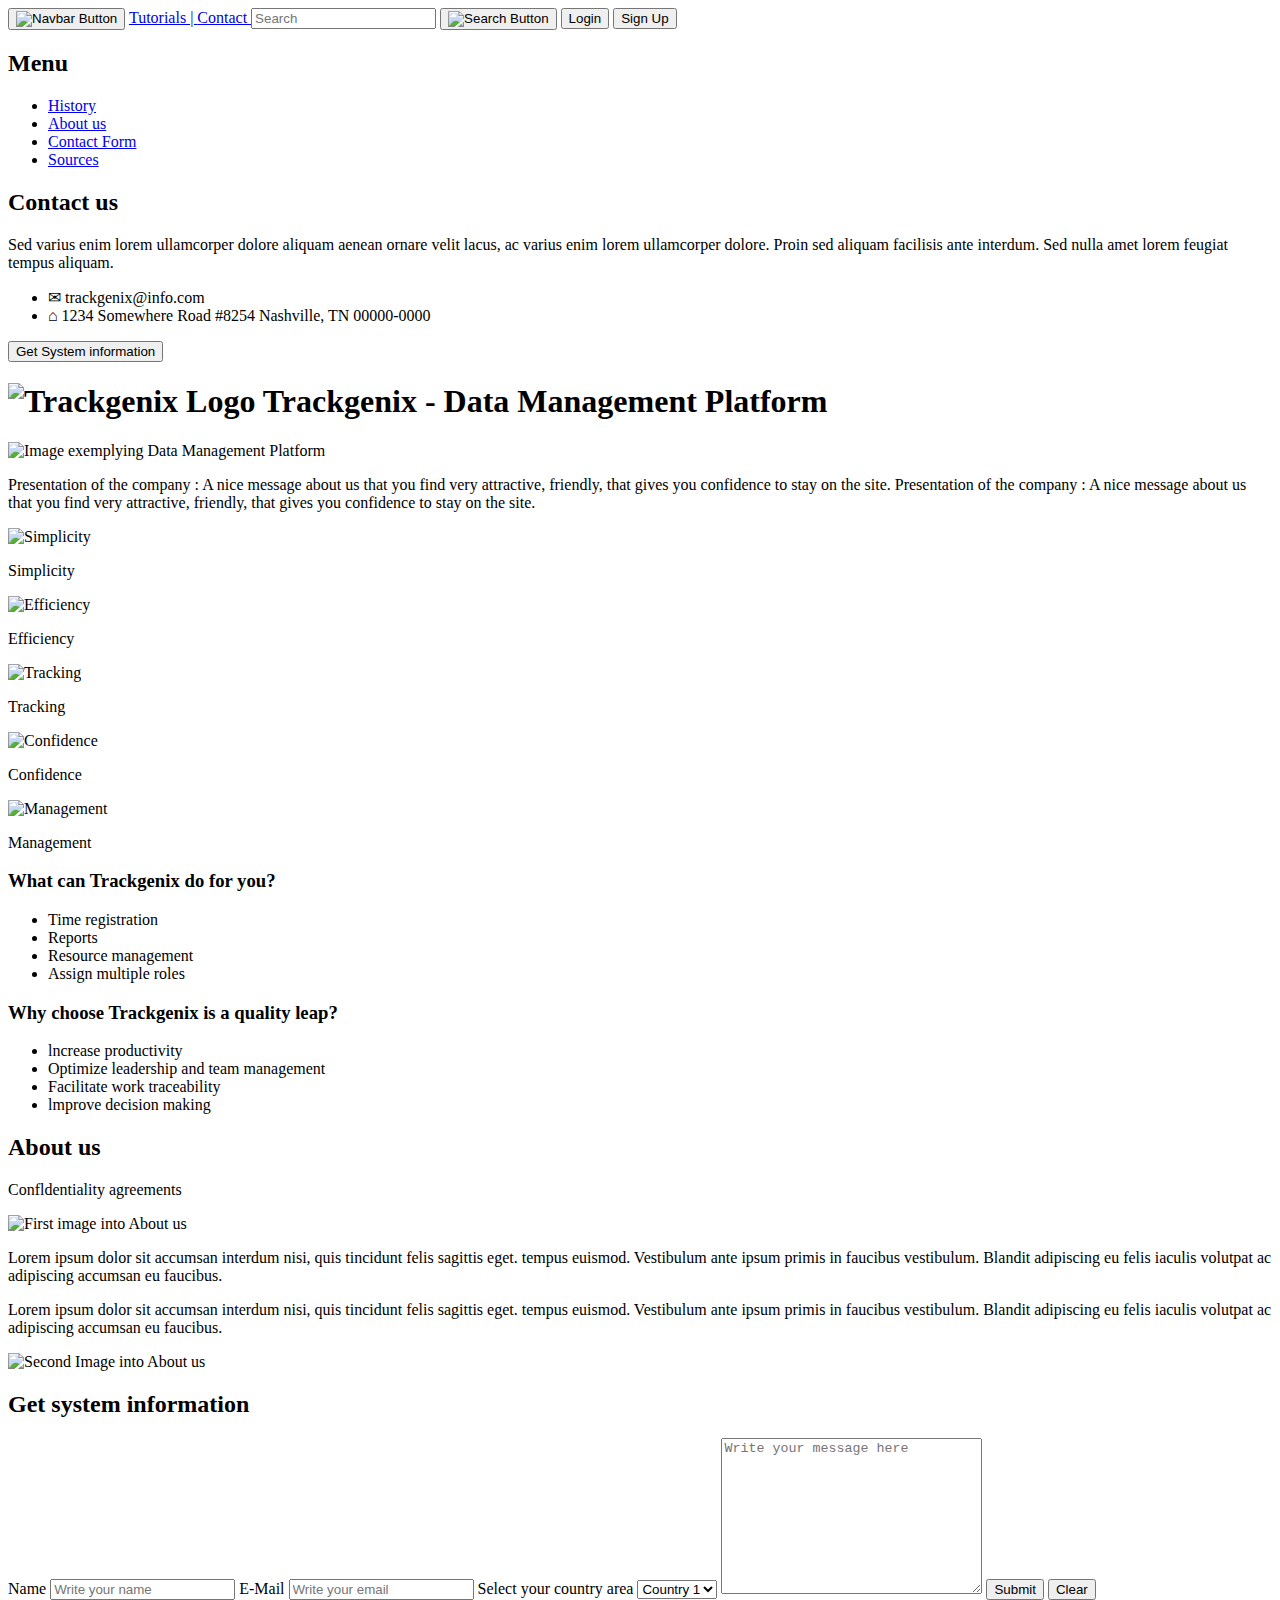
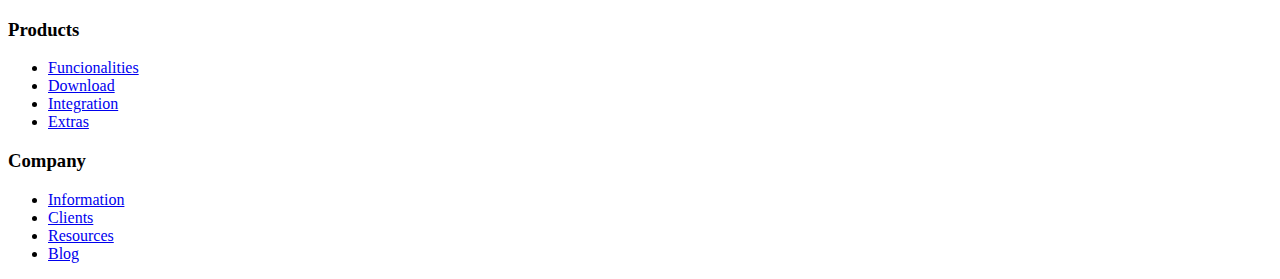
==== Semana-01/index.html @ 94e6c960 "Added the bottom menu with the adress" ====
<!DOCTYPE html>
<html lang="en">

<head>
    <meta charset="UTF-8">
    <meta http-equiv="X-UA-Compatible" content="IE=edge">
    <meta name="viewport" content="width=device-width, initial-scale=1.0">
    <title>Trackgenix - Data Management</title>
</head>

<body>
    <header>
        <button>
            <img src="https://img.myloview.es/cuadros/hamburger-menu-icon-menu-icon-in-trendy-flat-style-isolated-on-white-background-for-your-web-site-design-app-logo-ui-vector-illustration-eps10-400-198409260.jpg"
                alt="Navbar Button" height="30px">
        </button>
        <a href="#Tutorials">Tutorials |
        </a>
        <a href="#Contact">Contact
        </a>
        <input type="text" placeholder="Search">
        <button>
            <img src="https://icon-library.com/images/search-magnifying-glass-icon/search-magnifying-glass-icon-3.jpg"
                alt="Search Button" height="30px">
        </button>
        <button>
            Login
        </button>
        <button>
            Sign Up
        </button>
    </header>

    <div>
        <!-- Here'll be the left navbar-->
        <h2>
            Menu
        </h2>

        <nav>
            <ul>
                <li>
                    <a href="#History">History</a>
                </li>
                <li>
                    <a href="#About-us">About us</a>
                </li>
                <li>
                    <a href="#Contact-form">Contact Form</a>
                </li>
                <li>
                    <a href="#Sources">Sources</a>
                </li>
            </ul>
        </nav>
        <div>
            <h2>Contact us</h2>
            <p>
                Sed varius enim lorem ullamcorper dolore aliquam aenean ornare velit lacus, ac varius enim lorem
                ullamcorper dolore. Proin sed aliquam facilisis ante interdum. Sed nulla amet lorem feugiat tempus
                aliquam.
            </p>
        </div>

        <div>
            <ul>
                <li>
                    ✉ trackgenix@info.com
                </li>
                <li>
                    ⌂ 1234 Somewhere Road #8254 Nashville, TN 00000-0000
                </li>
            </ul>

            <button>
                Get System information
            </button>
        </div>
    </div>

    <div>
        <!-- Here'll be the main containt-->
        <main>


            <div>

                <h1>
                    <img src="https://cdn.worldvectorlogo.com/logos/tether.svg" alt="Trackgenix Logo" height="40px">
                    Trackgenix - Data Management Platform
                </h1>
            </div>
            <div>
                <div>
                    <img src="https://pazarlamaturkiye.com/wp-content/uploads/2018/05/Data-Management-Platform.png"
                        alt="Image exemplying Data Management Platform" width="450px">
                </div>
                <div>
                    <p>
                        Presentation of the company : A nice message about us that you
                        find very attractive, friendly, that gives you confidence to stay on the site.
                        Presentation of the company : A nice message about us that you
                        find very attractive, friendly, that gives you confidence to stay on the site.

                    </p>
                </div>

            </div>
            <div>
                <div>
                    <img src="https://encrypted-tbn0.gstatic.com/images?q=tbn:ANd9GcRNjlcnhnQTV7An7oXIe1HgO9FP3tfNX5EGj26M8OlEeyMVDk7GV3P38-vk_10spTiU4P0&usqp=CAU"
                        alt="Simplicity" width="100px">
                    <p>
                        Simplicity
                    </p>
                </div>
                <div>
                    <img src="https://encrypted-tbn0.gstatic.com/images?q=tbn:ANd9GcSAX2oFaMgZKemCsI4JQpP0Ci6xnxByif6hU6y6-peVJWTiiFJ_62dN5f6Og_A-XDs0eFA&usqp=CAU"
                        alt="Efficiency" width="100px">
                    <p>
                        Efficiency
                    </p>
                </div>
                <div>
                    <img src="https://encrypted-tbn0.gstatic.com/images?q=tbn:ANd9GcQBABTulSaXadjzHNPzKu6OuQp5g4y77EBCzYpdjZ-4TdGt06MWhV-HeqVAdFVnvf1gBVw&usqp=CAU"
                        alt="Tracking" width="100px">
                    <p>
                        Tracking
                    </p>
                </div>
                <div>
                    <img src="https://encrypted-tbn0.gstatic.com/images?q=tbn:ANd9GcTR4eO2rmCp1zheX2tdHtABQGSe2A0lK6OpbT_vIJUIr_GCQR_GhEQOy56whal0501XbXc&usqp=CAU"
                        alt="Confidence" width="100px">
                    <p>
                        Confidence
                    </p>
                </div>
                <div>
                    <img src="https://encrypted-tbn0.gstatic.com/images?q=tbn:ANd9GcQbEOR29j9IHs92B5cQX1gqvI-0jGED6jDcdDVewpE3LbPR_YmRjpJWbRWKyFTEcCRvYMY&usqp=CAU"
                        alt="Management" width="100px">
                    <p>
                        Management
                    </p>
                </div>
            </div>
            <div>
                <p>
                    <h3>
                        What can Trackgenix do for you?
                    </h3>
                    <ul>
                        <li>
                            Time registration
                        </li>
                        <li>
                            Reports
                        </li>
                        <li>
                            Resource management
                        </li>
                        <li>
                            Assign multiple roles
                        </li>
                    </ul>
                </p>
                <p>
                    <h3>
                        Why choose Trackgenix is a quality leap?
                    </h3>
                    <ul>
                        <li>
                            lncrease productivity
                        </li>
                        <li>
                            Optimize leadership and team management
                        </li>
                        <li>
                            Facilitate work traceability
                        </li>
                        <li>
                            lmprove decision making
                        </li>
                    </ul>
                </p>
            </div>
            <div>
                <h2>
                    About us
                </h2>
                <p>
                    Confldentiality agreements
                </p>
                <img src="https://7wdata.be/wp-content/uploads/2016/12/data-management-2016s-hot-trends-and-what-to-watch-in-2017.png"
                    alt="First image into About us" width="250px">
                <p>Lorem ipsum dolor sit accumsan interdum nisi, quis tincidunt felis sagittis eget.
                    tempus euismod. Vestibulum ante ipsum primis in faucibus vestibulum. Blandit
                    adipiscing eu felis iaculis volutpat ac adipiscing accumsan eu faucibus.
                </p>
                <p>
                    Lorem ipsum dolor sit accumsan interdum nisi, quis tincidunt felis sagittis eget.
                    tempus euismod. Vestibulum ante ipsum primis in faucibus vestibulum. Blandit
                    adipiscing eu felis iaculis volutpat ac adipiscing accumsan eu faucibus.
                </p>
                <img src="https://encrypted-tbn0.gstatic.com/images?q=tbn:ANd9GcQDoixtLy-ItMGqrytvDksn0i9OTgIYOsL_X_RhDA87NlCUQ5ke4QQAQ3ZYBoOzcvPKqpc&usqp=CAU"
                    alt="Second Image into About us" width="250px">
            </div>
        </main>
        <div>
            <h2>
                Get system information
            </h2>
            <form action="">
                <label for="fname">
                    Name
                </label>
                <input type="text" name="fname" placeholder="Write your name">

                <label for="femail">
                    E-Mail
                </label>
                <input type="text" name="femail" placeholder="Write your email">

                <label for="fcountry">Select your country area</label>
                <select id="fcountry" name="fcountry">
                    <option value="c1">
                        Country 1
                    </option>
                    <option value="c2">
                        Country 2
                    </option>
                    <option value="c3">
                        Country 3
                    </option>
                    <option value="c4">
                        Country 4
                    </option>
                </select>

                <textarea placeholder="Write your message here" name="message" id="message" cols="30"
                    rows="10"></textarea>
                <button type="submit">
                    Submit
                </button>
                <button type="reset">
                    Clear
                </button>
            </form>
        </div>
        <div>
            <nav>
                <div>
                    <h3>
                        Products
                    </h3>
                    <ul>
                        <li>
                            <a href="#Funcionalities">
                                Funcionalities
                            </a>
                        </li>
                        <li>
                            <a href="#Download">
                                Download
                            </a>
                        </li>
                        <li>
                            <a href="#Integration">
                                Integration
                            </a>
                        </li>
                        <li>
                            <a href="#Extras">
                                Extras
                            </a>
                        </li>
                    </ul>
                </div>
                <div>
                    <h3>
                        Company
                    </h3>
                    <ul>
                        <li>
                            <a href="#Information">
                                Information
                            </a>
                        </li>
                        <li>
                            <a href="#Clients">
                                Clients
                            </a>
                        </li>
                        <li>
                            <a href="#Resources">
                                Resources
                            </a>
                        </li>
                        <li>
                            <a href="#Blog">
                                Blog
                            </a>
                        </li>
                    </ul>
                </div>
            </nav>
        </div>
    </div>

</body>

</html>
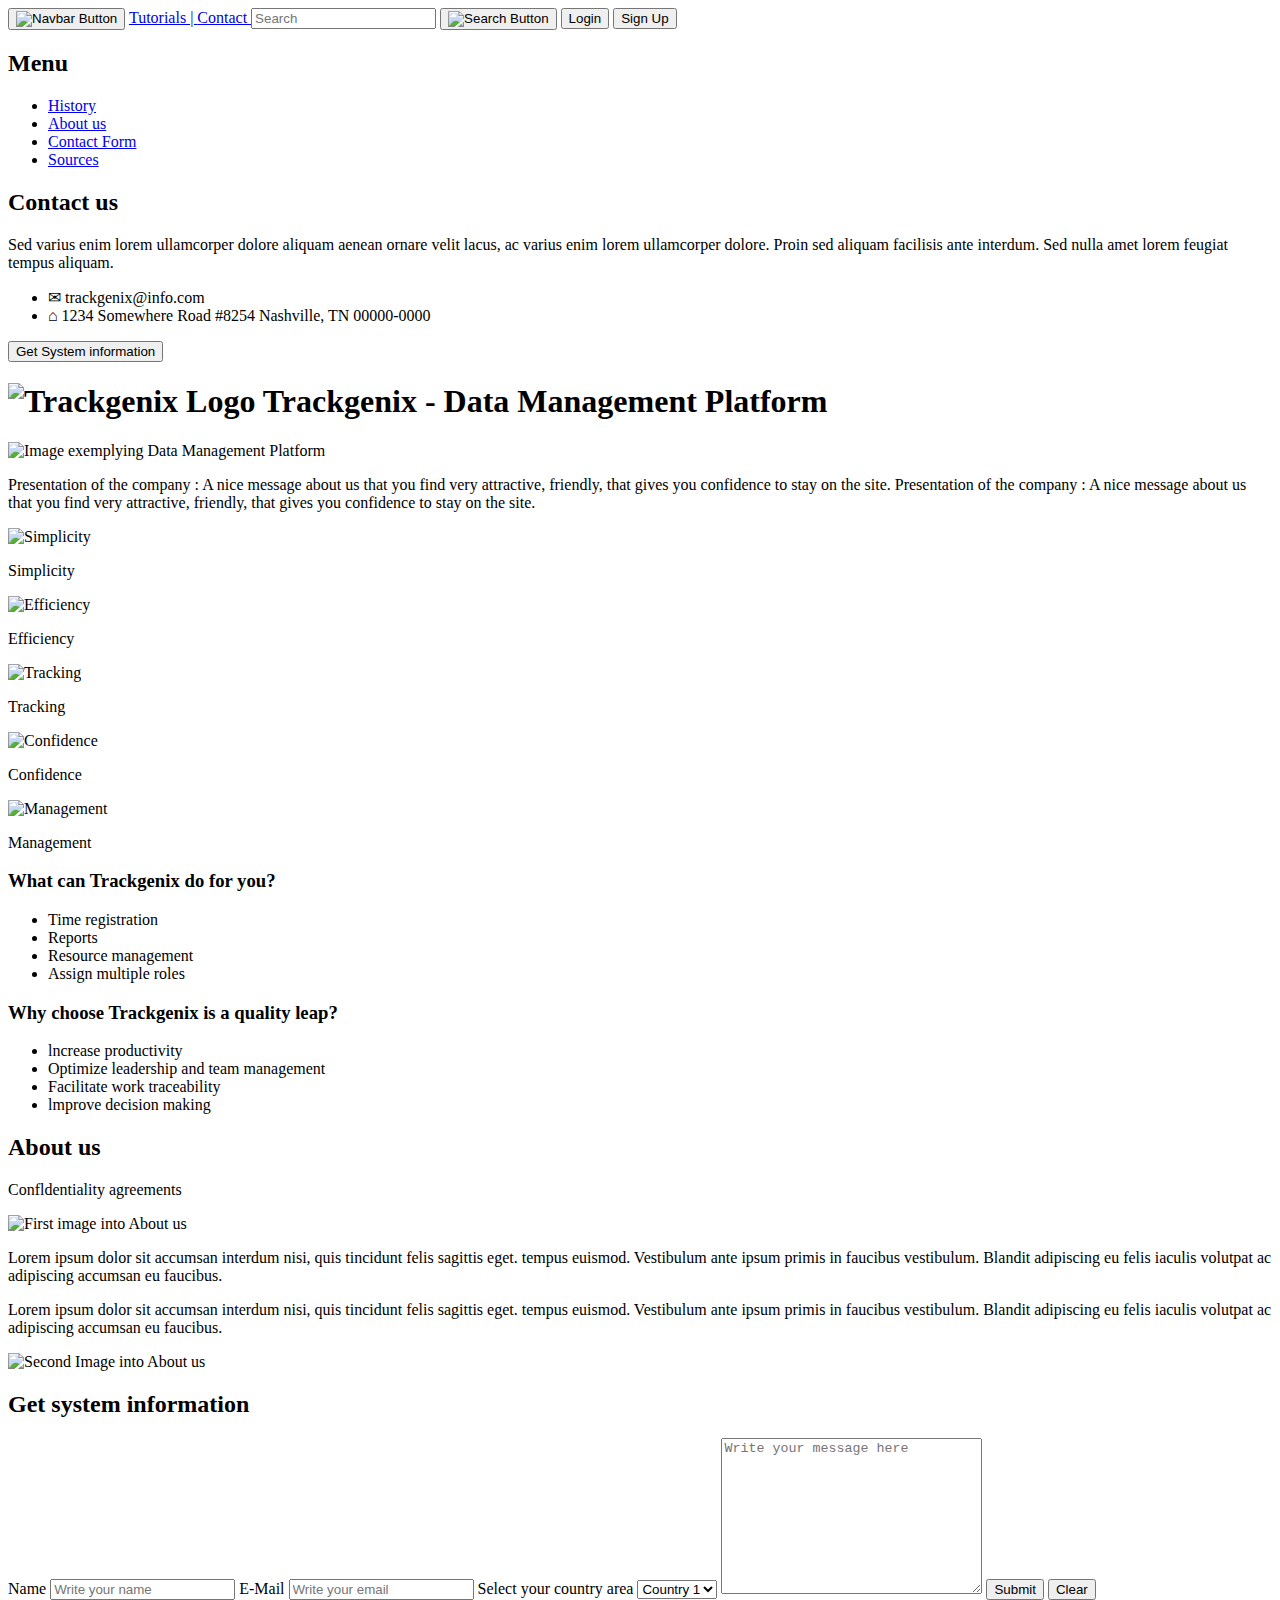
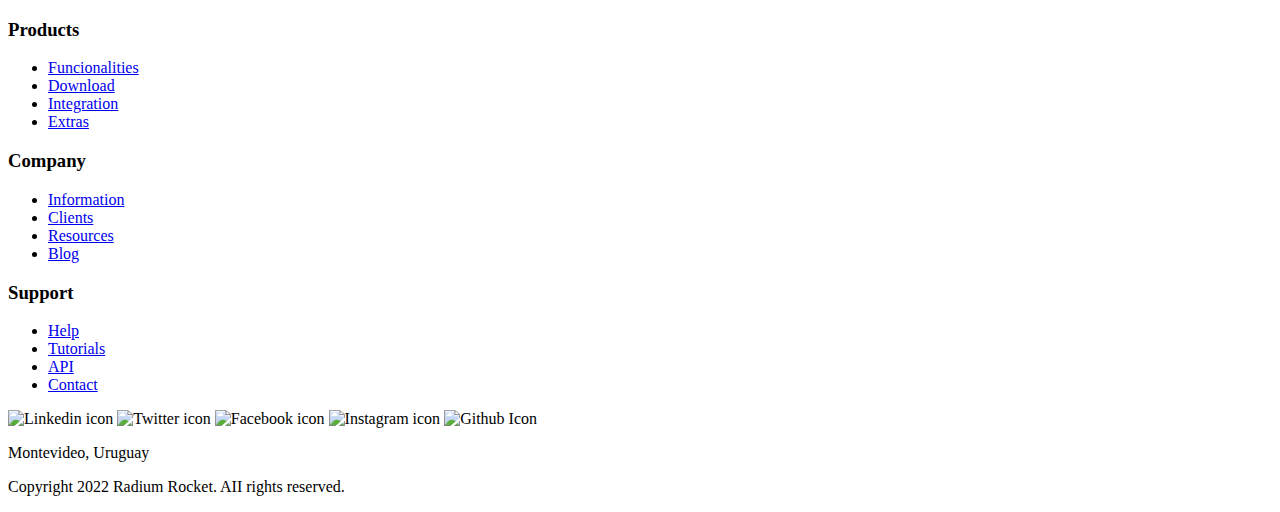
==== commit e0ed4da8: "Finished the HTML structure and make a space between html tag and body and head tags" ====
--- a/Semana-01/index.html
+++ b/Semana-01/index.html
@@ -1,250 +1,251 @@
 <!DOCTYPE html>
 <html lang="en">
 
-<head>
-    <meta charset="UTF-8">
-    <meta http-equiv="X-UA-Compatible" content="IE=edge">
-    <meta name="viewport" content="width=device-width, initial-scale=1.0">
-    <title>Trackgenix - Data Management</title>
-</head>
-
-<body>
-    <header>
-        <button>
-            <img src="https://img.myloview.es/cuadros/hamburger-menu-icon-menu-icon-in-trendy-flat-style-isolated-on-white-background-for-your-web-site-design-app-logo-ui-vector-illustration-eps10-400-198409260.jpg"
-                alt="Navbar Button" height="30px">
-        </button>
-        <a href="#Tutorials">Tutorials |
-        </a>
-        <a href="#Contact">Contact
-        </a>
-        <input type="text" placeholder="Search">
-        <button>
-            <img src="https://icon-library.com/images/search-magnifying-glass-icon/search-magnifying-glass-icon-3.jpg"
-                alt="Search Button" height="30px">
-        </button>
-        <button>
-            Login
-        </button>
-        <button>
-            Sign Up
-        </button>
-    </header>
-
-    <div>
-        <!-- Here'll be the left navbar-->
-        <h2>
-            Menu
-        </h2>
-
-        <nav>
-            <ul>
-                <li>
-                    <a href="#History">History</a>
-                </li>
-                <li>
-                    <a href="#About-us">About us</a>
-                </li>
-                <li>
-                    <a href="#Contact-form">Contact Form</a>
-                </li>
-                <li>
-                    <a href="#Sources">Sources</a>
-                </li>
-            </ul>
-        </nav>
+    <head>
+        <meta charset="UTF-8">
+        <meta http-equiv="X-UA-Compatible" content="IE=edge">
+        <meta name="viewport" content="width=device-width, initial-scale=1.0">
+        <title>Trackgenix - Data Management</title>
+    </head>
+
+    <body>
+        <header>
+            <button>
+                <img src="https://img.myloview.es/cuadros/hamburger-menu-icon-menu-icon-in-trendy-flat-style-isolated-on-white-background-for-your-web-site-design-app-logo-ui-vector-illustration-eps10-400-198409260.jpg"
+                    alt="Navbar Button" height="30px">
+            </button>
+            <a href="#Tutorials">Tutorials |
+            </a>
+            <a href="#Contact">Contact
+            </a>
+            <input type="text" placeholder="Search">
+            <button>
+                <img src="https://icon-library.com/images/search-magnifying-glass-icon/search-magnifying-glass-icon-3.jpg"
+                    alt="Search Button" height="30px">
+            </button>
+            <button>
+                Login
+            </button>
+            <button>
+                Sign Up
+            </button>
+        </header>
+
         <div>
-            <h2>Contact us</h2>
-            <p>
-                Sed varius enim lorem ullamcorper dolore aliquam aenean ornare velit lacus, ac varius enim lorem
-                ullamcorper dolore. Proin sed aliquam facilisis ante interdum. Sed nulla amet lorem feugiat tempus
-                aliquam.
-            </p>
-        </div>
-
-        <div>
-            <ul>
-                <li>
-                    ✉ trackgenix@info.com
-                </li>
-                <li>
-                    ⌂ 1234 Somewhere Road #8254 Nashville, TN 00000-0000
-                </li>
-            </ul>
-
-            <button>
-                Get System information
-            </button>
-        </div>
-    </div>
-
-    <div>
-        <!-- Here'll be the main containt-->
-        <main>
-
-
+            <!-- Here'll be the left navbar-->
+            <h2>
+                Menu
+            </h2>
+
+            <nav>
+                <ul>
+                    <li>
+                        <a href="#History">History</a>
+                    </li>
+                    <li>
+                        <a href="#About-us">About us</a>
+                    </li>
+                    <li>
+                        <a href="#Contact-form">Contact Form</a>
+                    </li>
+                    <li>
+                        <a href="#Sources">Sources</a>
+                    </li>
+                </ul>
+            </nav>
             <div>
-
-                <h1>
-                    <img src="https://cdn.worldvectorlogo.com/logos/tether.svg" alt="Trackgenix Logo" height="40px">
-                    Trackgenix - Data Management Platform
-                </h1>
-            </div>
-            <div>
-                <div>
-                    <img src="https://pazarlamaturkiye.com/wp-content/uploads/2018/05/Data-Management-Platform.png"
-                        alt="Image exemplying Data Management Platform" width="450px">
-                </div>
-                <div>
-                    <p>
-                        Presentation of the company : A nice message about us that you
-                        find very attractive, friendly, that gives you confidence to stay on the site.
-                        Presentation of the company : A nice message about us that you
-                        find very attractive, friendly, that gives you confidence to stay on the site.
-
-                    </p>
-                </div>
-
-            </div>
-            <div>
-                <div>
-                    <img src="https://encrypted-tbn0.gstatic.com/images?q=tbn:ANd9GcRNjlcnhnQTV7An7oXIe1HgO9FP3tfNX5EGj26M8OlEeyMVDk7GV3P38-vk_10spTiU4P0&usqp=CAU"
-                        alt="Simplicity" width="100px">
-                    <p>
-                        Simplicity
-                    </p>
-                </div>
-                <div>
-                    <img src="https://encrypted-tbn0.gstatic.com/images?q=tbn:ANd9GcSAX2oFaMgZKemCsI4JQpP0Ci6xnxByif6hU6y6-peVJWTiiFJ_62dN5f6Og_A-XDs0eFA&usqp=CAU"
-                        alt="Efficiency" width="100px">
-                    <p>
-                        Efficiency
-                    </p>
-                </div>
-                <div>
-                    <img src="https://encrypted-tbn0.gstatic.com/images?q=tbn:ANd9GcQBABTulSaXadjzHNPzKu6OuQp5g4y77EBCzYpdjZ-4TdGt06MWhV-HeqVAdFVnvf1gBVw&usqp=CAU"
-                        alt="Tracking" width="100px">
-                    <p>
-                        Tracking
-                    </p>
-                </div>
-                <div>
-                    <img src="https://encrypted-tbn0.gstatic.com/images?q=tbn:ANd9GcTR4eO2rmCp1zheX2tdHtABQGSe2A0lK6OpbT_vIJUIr_GCQR_GhEQOy56whal0501XbXc&usqp=CAU"
-                        alt="Confidence" width="100px">
-                    <p>
-                        Confidence
-                    </p>
-                </div>
-                <div>
-                    <img src="https://encrypted-tbn0.gstatic.com/images?q=tbn:ANd9GcQbEOR29j9IHs92B5cQX1gqvI-0jGED6jDcdDVewpE3LbPR_YmRjpJWbRWKyFTEcCRvYMY&usqp=CAU"
-                        alt="Management" width="100px">
-                    <p>
-                        Management
-                    </p>
-                </div>
-            </div>
-            <div>
+                <h2>Contact us</h2>
                 <p>
-                    <h3>
-                        What can Trackgenix do for you?
-                    </h3>
-                    <ul>
-                        <li>
-                            Time registration
-                        </li>
-                        <li>
-                            Reports
-                        </li>
-                        <li>
-                            Resource management
-                        </li>
-                        <li>
-                            Assign multiple roles
-                        </li>
-                    </ul>
-                </p>
-                <p>
-                    <h3>
-                        Why choose Trackgenix is a quality leap?
-                    </h3>
-                    <ul>
-                        <li>
-                            lncrease productivity
-                        </li>
-                        <li>
-                            Optimize leadership and team management
-                        </li>
-                        <li>
-                            Facilitate work traceability
-                        </li>
-                        <li>
-                            lmprove decision making
-                        </li>
-                    </ul>
+                    Sed varius enim lorem ullamcorper dolore aliquam aenean ornare velit lacus, ac varius enim lorem
+                    ullamcorper dolore. Proin sed aliquam facilisis ante interdum. Sed nulla amet lorem feugiat tempus
+                    aliquam.
                 </p>
             </div>
+
+            <div>
+                <ul>
+                    <li>
+                        ✉ trackgenix@info.com
+                    </li>
+                    <li>
+                        ⌂ 1234 Somewhere Road #8254 Nashville, TN 00000-0000
+                    </li>
+                </ul>
+
+                <button>
+                    Get System information
+                </button>
+            </div>
+        </div>
+
+        <div>
+            <!-- Here'll be the main containt-->
+            <main>
+
+
+                <div>
+
+                    <h1>
+                        <img src="https://cdn.worldvectorlogo.com/logos/tether.svg" alt="Trackgenix Logo" height="40px">
+                        Trackgenix - Data Management Platform
+                    </h1>
+                </div>
+                <div>
+                    <div>
+                        <img src="https://pazarlamaturkiye.com/wp-content/uploads/2018/05/Data-Management-Platform.png"
+                            alt="Image exemplying Data Management Platform" width="450px">
+                    </div>
+                    <div>
+                        <p>
+                            Presentation of the company : A nice message about us that you
+                            find very attractive, friendly, that gives you confidence to stay on the site.
+                            Presentation of the company : A nice message about us that you
+                            find very attractive, friendly, that gives you confidence to stay on the site.
+
+                        </p>
+                    </div>
+
+                </div>
+                <div>
+                    <div>
+                        <img src="https://encrypted-tbn0.gstatic.com/images?q=tbn:ANd9GcRNjlcnhnQTV7An7oXIe1HgO9FP3tfNX5EGj26M8OlEeyMVDk7GV3P38-vk_10spTiU4P0&usqp=CAU"
+                            alt="Simplicity" width="100px">
+                        <p>
+                            Simplicity
+                        </p>
+                    </div>
+                    <div>
+                        <img src="https://encrypted-tbn0.gstatic.com/images?q=tbn:ANd9GcSAX2oFaMgZKemCsI4JQpP0Ci6xnxByif6hU6y6-peVJWTiiFJ_62dN5f6Og_A-XDs0eFA&usqp=CAU"
+                            alt="Efficiency" width="100px">
+                        <p>
+                            Efficiency
+                        </p>
+                    </div>
+                    <div>
+                        <img src="https://encrypted-tbn0.gstatic.com/images?q=tbn:ANd9GcQBABTulSaXadjzHNPzKu6OuQp5g4y77EBCzYpdjZ-4TdGt06MWhV-HeqVAdFVnvf1gBVw&usqp=CAU"
+                            alt="Tracking" width="100px">
+                        <p>
+                            Tracking
+                        </p>
+                    </div>
+                    <div>
+                        <img src="https://encrypted-tbn0.gstatic.com/images?q=tbn:ANd9GcTR4eO2rmCp1zheX2tdHtABQGSe2A0lK6OpbT_vIJUIr_GCQR_GhEQOy56whal0501XbXc&usqp=CAU"
+                            alt="Confidence" width="100px">
+                        <p>
+                            Confidence
+                        </p>
+                    </div>
+                    <div>
+                        <img src="https://encrypted-tbn0.gstatic.com/images?q=tbn:ANd9GcQbEOR29j9IHs92B5cQX1gqvI-0jGED6jDcdDVewpE3LbPR_YmRjpJWbRWKyFTEcCRvYMY&usqp=CAU"
+                            alt="Management" width="100px">
+                        <p>
+                            Management
+                        </p>
+                    </div>
+                </div>
+                <div>
+                    <p>
+                        <h3>
+                            What can Trackgenix do for you?
+                        </h3>
+                        <ul>
+                            <li>
+                                Time registration
+                            </li>
+                            <li>
+                                Reports
+                            </li>
+                            <li>
+                                Resource management
+                            </li>
+                            <li>
+                                Assign multiple roles
+                            </li>
+                        </ul>
+                    </p>
+                    <p>
+                        <h3>
+                            Why choose Trackgenix is a quality leap?
+                        </h3>
+                        <ul>
+                            <li>
+                                lncrease productivity
+                            </li>
+                            <li>
+                                Optimize leadership and team management
+                            </li>
+                            <li>
+                                Facilitate work traceability
+                            </li>
+                            <li>
+                                lmprove decision making
+                            </li>
+                        </ul>
+                    </p>
+                </div>
+                <div>
+                    <h2>
+                        About us
+                    </h2>
+                    <p>
+                        Confldentiality agreements
+                    </p>
+                    <img src="https://7wdata.be/wp-content/uploads/2016/12/data-management-2016s-hot-trends-and-what-to-watch-in-2017.png"
+                        alt="First image into About us" width="250px">
+                    <p>Lorem ipsum dolor sit accumsan interdum nisi, quis tincidunt felis sagittis eget.
+                        tempus euismod. Vestibulum ante ipsum primis in faucibus vestibulum. Blandit
+                        adipiscing eu felis iaculis volutpat ac adipiscing accumsan eu faucibus.
+                    </p>
+                    <p>
+                        Lorem ipsum dolor sit accumsan interdum nisi, quis tincidunt felis sagittis eget.
+                        tempus euismod. Vestibulum ante ipsum primis in faucibus vestibulum. Blandit
+                        adipiscing eu felis iaculis volutpat ac adipiscing accumsan eu faucibus.
+                    </p>
+                    <img src="https://encrypted-tbn0.gstatic.com/images?q=tbn:ANd9GcQDoixtLy-ItMGqrytvDksn0i9OTgIYOsL_X_RhDA87NlCUQ5ke4QQAQ3ZYBoOzcvPKqpc&usqp=CAU"
+                        alt="Second Image into About us" width="250px">
+                </div>
+            </main>
             <div>
                 <h2>
-                    About us
+                    Get system information
                 </h2>
-                <p>
-                    Confldentiality agreements
-                </p>
-                <img src="https://7wdata.be/wp-content/uploads/2016/12/data-management-2016s-hot-trends-and-what-to-watch-in-2017.png"
-                    alt="First image into About us" width="250px">
-                <p>Lorem ipsum dolor sit accumsan interdum nisi, quis tincidunt felis sagittis eget.
-                    tempus euismod. Vestibulum ante ipsum primis in faucibus vestibulum. Blandit
-                    adipiscing eu felis iaculis volutpat ac adipiscing accumsan eu faucibus.
-                </p>
-                <p>
-                    Lorem ipsum dolor sit accumsan interdum nisi, quis tincidunt felis sagittis eget.
-                    tempus euismod. Vestibulum ante ipsum primis in faucibus vestibulum. Blandit
-                    adipiscing eu felis iaculis volutpat ac adipiscing accumsan eu faucibus.
-                </p>
-                <img src="https://encrypted-tbn0.gstatic.com/images?q=tbn:ANd9GcQDoixtLy-ItMGqrytvDksn0i9OTgIYOsL_X_RhDA87NlCUQ5ke4QQAQ3ZYBoOzcvPKqpc&usqp=CAU"
-                    alt="Second Image into About us" width="250px">
+                <form action="">
+                    <label for="fname">
+                        Name
+                    </label>
+                    <input type="text" name="fname" placeholder="Write your name">
+
+                    <label for="femail">
+                        E-Mail
+                    </label>
+                    <input type="text" name="femail" placeholder="Write your email">
+
+                    <label for="fcountry">Select your country area</label>
+                    <select id="fcountry" name="fcountry">
+                        <option value="c1">
+                            Country 1
+                        </option>
+                        <option value="c2">
+                            Country 2
+                        </option>
+                        <option value="c3">
+                            Country 3
+                        </option>
+                        <option value="c4">
+                            Country 4
+                        </option>
+                    </select>
+
+                    <textarea placeholder="Write your message here" name="message" id="message" cols="30"
+                        rows="10"></textarea>
+                    <button type="submit">
+                        Submit
+                    </button>
+                    <button type="reset">
+                        Clear
+                    </button>
+                </form>
             </div>
-        </main>
-        <div>
-            <h2>
-                Get system information
-            </h2>
-            <form action="">
-                <label for="fname">
-                    Name
-                </label>
-                <input type="text" name="fname" placeholder="Write your name">
-
-                <label for="femail">
-                    E-Mail
-                </label>
-                <input type="text" name="femail" placeholder="Write your email">
-
-                <label for="fcountry">Select your country area</label>
-                <select id="fcountry" name="fcountry">
-                    <option value="c1">
-                        Country 1
-                    </option>
-                    <option value="c2">
-                        Country 2
-                    </option>
-                    <option value="c3">
-                        Country 3
-                    </option>
-                    <option value="c4">
-                        Country 4
-                    </option>
-                </select>
-
-                <textarea placeholder="Write your message here" name="message" id="message" cols="30"
-                    rows="10"></textarea>
-                <button type="submit">
-                    Submit
-                </button>
-                <button type="reset">
-                    Clear
-                </button>
-            </form>
         </div>
         <div>
             <nav>
@@ -302,10 +303,57 @@
                         </li>
                     </ul>
                 </div>
+                <div>
+                    <h3>
+                        Support
+                    </h3>
+                    <ul>
+                        <li>
+                            <a href="#Help">
+                                Help
+                            </a>
+                        </li>
+                        <li>
+                            <a href="#Tutorials">
+                                Tutorials
+                            </a>
+                        </li>
+                        <li>
+                            <a href="#API">
+                                API
+                            </a>
+                        </li>
+                        <li>
+                            <a href="#Contact">
+                                Contact
+                            </a>
+                        </li>
+                    </ul>
+                </div>
             </nav>
         </div>
-    </div>
-
-</body>
+        <footer>
+
+            <img src="https://encrypted-tbn0.gstatic.com/images?q=tbn:ANd9GcRpEP6_ZqUdItJUMNAiUfH-ytlPuseYnOrLhNp8lPl6ViB_O1-Tz4n3jwbPlVkirF3Y3QU&usqp=CAU"
+                alt="Linkedin icon" width="20px">
+            <img src="https://encrypted-tbn0.gstatic.com/images?q=tbn:ANd9GcS73k3dFT_EfG0rqnbaKS2PxNOc1YjJjVWnY6-IaeAW9z2ITGbY1RQXqG9WhJAtgSgdsg0&usqp=CAU"
+                alt="Twitter icon" width="20px">
+            <img src="https://encrypted-tbn0.gstatic.com/images?q=tbn:ANd9GcTBZKT7Yleym993SA5GMZxdYhwHwV09j8f9yUP1NZKIBduaz9Mogz77BYsLnht0-0xHnI0&usqp=CAU"
+                alt="Facebook icon" width="20px">
+            <img src="https://encrypted-tbn0.gstatic.com/images?q=tbn:ANd9GcQTULUhZjZ8Y88PCtERA09YDloaWTCAEkS9-Q&usqp=CAU"
+                alt="Instagram icon" width="20px">
+            <img src="https://encrypted-tbn0.gstatic.com/images?q=tbn:ANd9GcRTFSIO_dsJJiOX3Sntwxpw6lUIJKI0ueBlRpcQ3q57xVOw4-bCAQ2eX0v_5v2sf5CIiNA&usqp=CAU"
+                alt="Github Icon" width="20px">
+            <p>
+                Montevideo, Uruguay
+            </p>
+            <p>
+                Copyright 2022 Radium Rocket. AII rights reserved.
+            </p>
+
+
+
+        </footer>
+    </body>
 
 </html>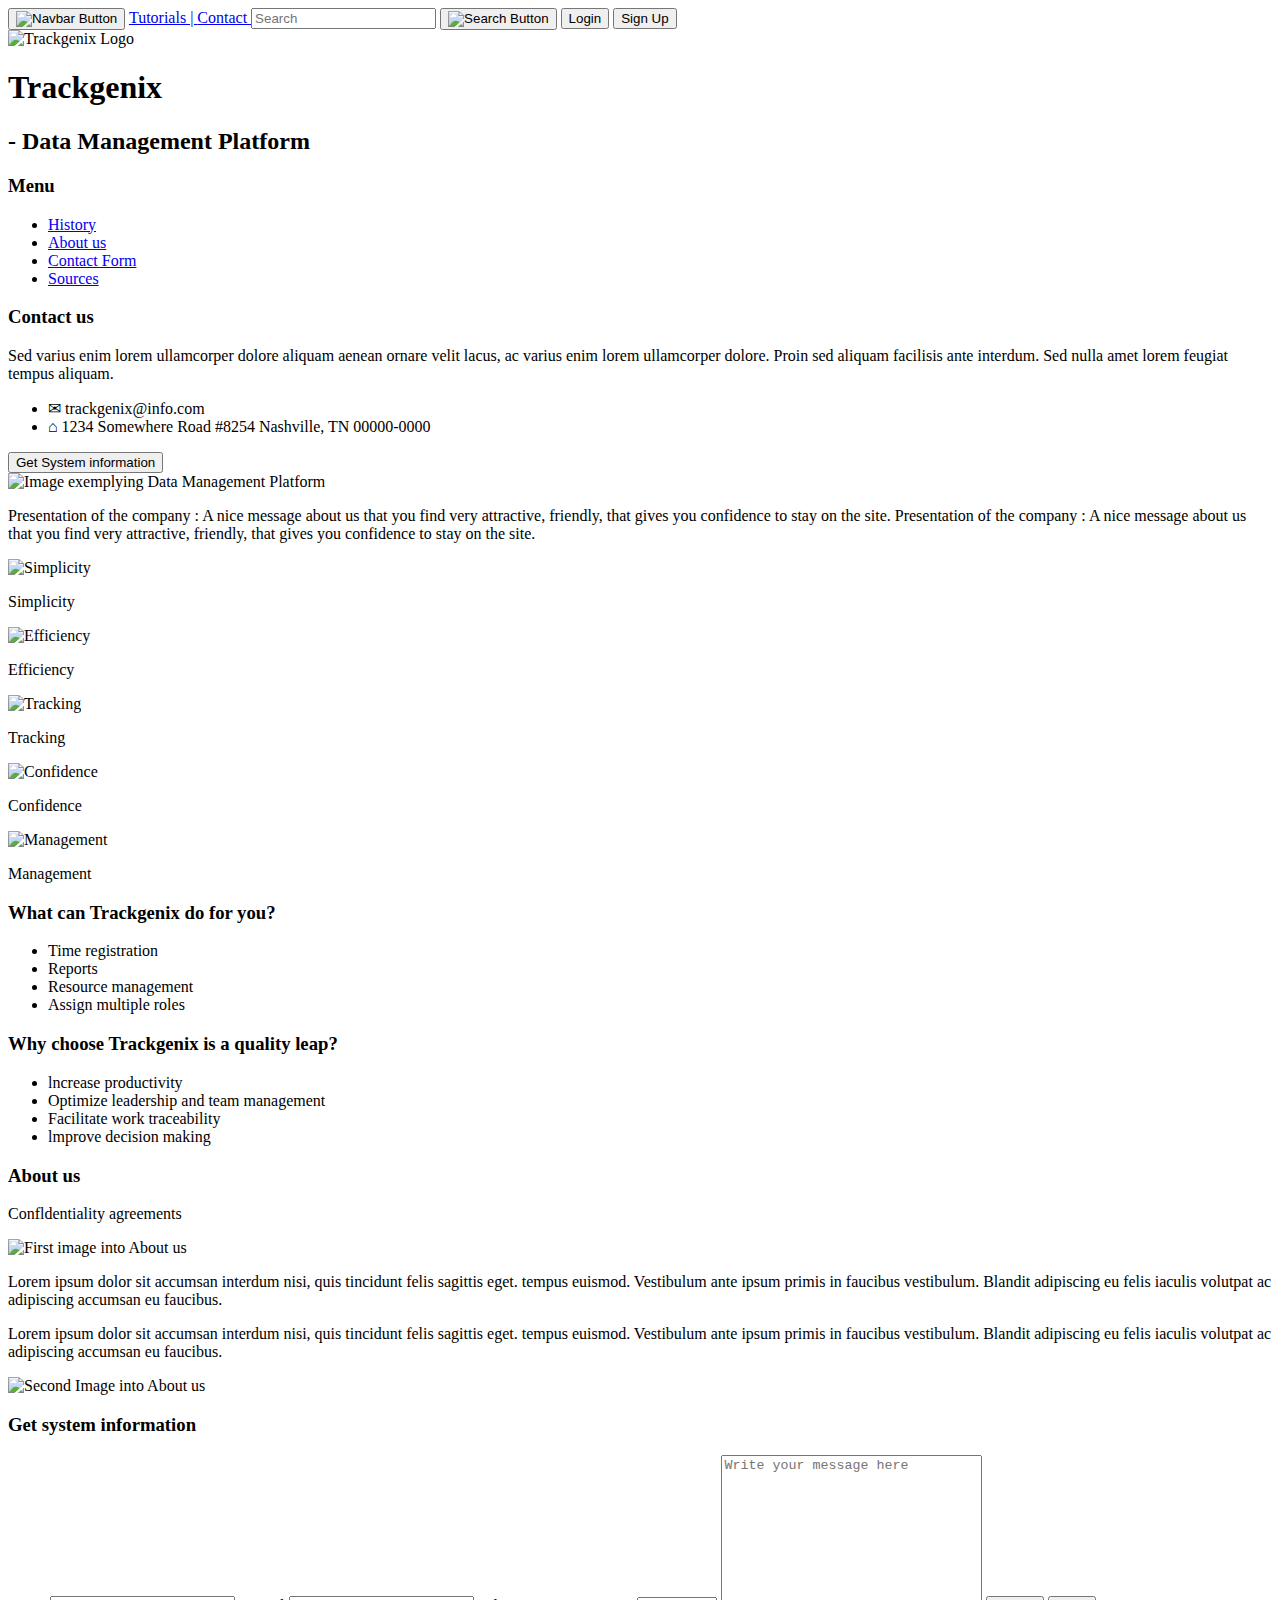
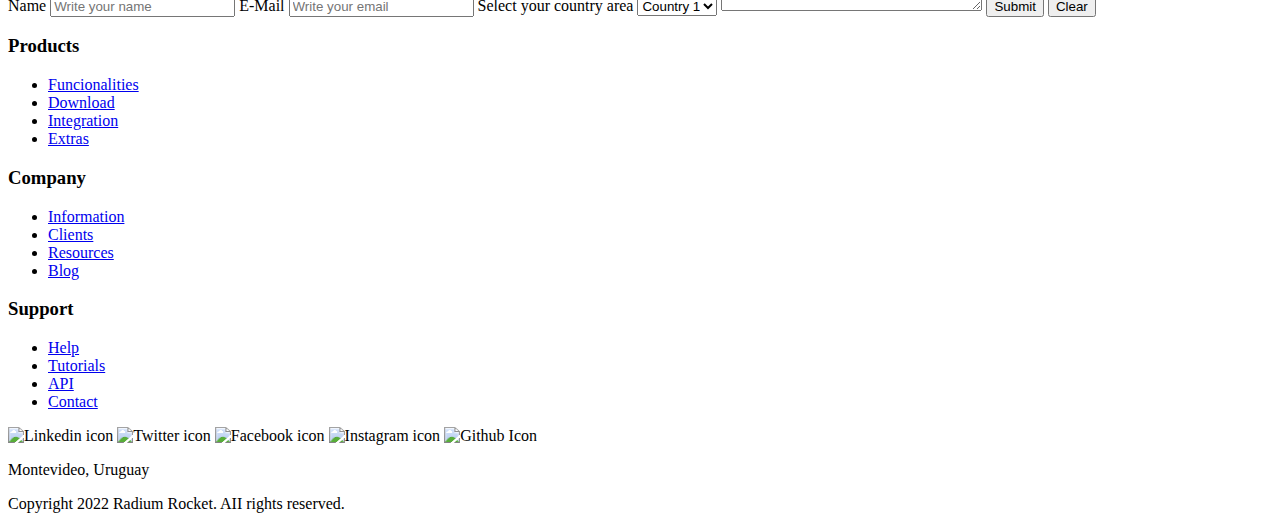
==== commit 8969e900: "The header 1 was moved to the top in order to respect the syntax of html" ====
--- a/Semana-01/index.html
+++ b/Semana-01/index.html
@@ -1,22 +1,24 @@
 <!DOCTYPE html>
 <html lang="en">
-
     <head>
         <meta charset="UTF-8">
         <meta http-equiv="X-UA-Compatible" content="IE=edge">
         <meta name="viewport" content="width=device-width, initial-scale=1.0">
-        <title>Trackgenix - Data Management</title>
+        <title>
+            Trackgenix - Data Management
+        </title>
     </head>
-
     <body>
         <header>
             <button>
                 <img src="https://img.myloview.es/cuadros/hamburger-menu-icon-menu-icon-in-trendy-flat-style-isolated-on-white-background-for-your-web-site-design-app-logo-ui-vector-illustration-eps10-400-198409260.jpg"
                     alt="Navbar Button" height="30px">
             </button>
-            <a href="#Tutorials">Tutorials |
+            <a href="#Tutorials">
+                Tutorials |
             </a>
-            <a href="#Contact">Contact
+            <a href="#Contact">
+                Contact
             </a>
             <input type="text" placeholder="Search">
             <button>
@@ -30,38 +32,54 @@
                 Sign Up
             </button>
         </header>
-
+        <div>
+            <img src="https://cdn.worldvectorlogo.com/logos/tether.svg" alt="Trackgenix Logo" height="40px">
+            <h1>
+                Trackgenix
+            </h1>
+            <h2>
+                - Data Management Platform
+            </h2>
+        </div>
         <div>
             <!-- Here'll be the left navbar-->
-            <h2>
+            <h3>
                 Menu
-            </h2>
-
+            </h3>
             <nav>
                 <ul>
                     <li>
-                        <a href="#History">History</a>
-                    </li>
-                    <li>
-                        <a href="#About-us">About us</a>
-                    </li>
-                    <li>
-                        <a href="#Contact-form">Contact Form</a>
-                    </li>
-                    <li>
-                        <a href="#Sources">Sources</a>
+                        <a href="#History">
+                            History
+                        </a>
+                    </li>
+                    <li>
+                        <a href="#About-us">
+                            About us
+                        </a>
+                    </li>
+                    <li>
+                        <a href="#Contact-form">
+                            Contact Form
+                        </a>
+                    </li>
+                    <li>
+                        <a href="#Sources">
+                            Sources
+                        </a>
                     </li>
                 </ul>
             </nav>
             <div>
-                <h2>Contact us</h2>
+                <h3>
+                    Contact us
+                </h3>
                 <p>
                     Sed varius enim lorem ullamcorper dolore aliquam aenean ornare velit lacus, ac varius enim lorem
                     ullamcorper dolore. Proin sed aliquam facilisis ante interdum. Sed nulla amet lorem feugiat tempus
                     aliquam.
                 </p>
             </div>
-
             <div>
                 <ul>
                     <li>
@@ -71,25 +89,14 @@
                         ⌂ 1234 Somewhere Road #8254 Nashville, TN 00000-0000
                     </li>
                 </ul>
-
                 <button>
                     Get System information
                 </button>
             </div>
         </div>
-
         <div>
             <!-- Here'll be the main containt-->
             <main>
-
-
-                <div>
-
-                    <h1>
-                        <img src="https://cdn.worldvectorlogo.com/logos/tether.svg" alt="Trackgenix Logo" height="40px">
-                        Trackgenix - Data Management Platform
-                    </h1>
-                </div>
                 <div>
                     <div>
                         <img src="https://pazarlamaturkiye.com/wp-content/uploads/2018/05/Data-Management-Platform.png"
@@ -104,7 +111,6 @@
 
                         </p>
                     </div>
-
                 </div>
                 <div>
                     <div>
@@ -184,9 +190,9 @@
                     </p>
                 </div>
                 <div>
-                    <h2>
+                    <h3>
                         About us
-                    </h2>
+                    </h3>
                     <p>
                         Confldentiality agreements
                     </p>
@@ -206,21 +212,21 @@
                 </div>
             </main>
             <div>
-                <h2>
+                <h3>
                     Get system information
-                </h2>
+                </h3>
                 <form action="">
                     <label for="fname">
                         Name
                     </label>
                     <input type="text" name="fname" placeholder="Write your name">
-
                     <label for="femail">
                         E-Mail
                     </label>
                     <input type="text" name="femail" placeholder="Write your email">
-
-                    <label for="fcountry">Select your country area</label>
+                    <label for="fcountry">
+                        Select your country area
+                    </label>
                     <select id="fcountry" name="fcountry">
                         <option value="c1">
                             Country 1
@@ -235,7 +241,6 @@
                             Country 4
                         </option>
                     </select>
-
                     <textarea placeholder="Write your message here" name="message" id="message" cols="30"
                         rows="10"></textarea>
                     <button type="submit">
@@ -248,92 +253,89 @@
             </div>
         </div>
         <div>
-            <nav>
-                <div>
-                    <h3>
-                        Products
-                    </h3>
-                    <ul>
-                        <li>
-                            <a href="#Funcionalities">
-                                Funcionalities
-                            </a>
-                        </li>
-                        <li>
-                            <a href="#Download">
-                                Download
-                            </a>
-                        </li>
-                        <li>
-                            <a href="#Integration">
-                                Integration
-                            </a>
-                        </li>
-                        <li>
-                            <a href="#Extras">
-                                Extras
-                            </a>
-                        </li>
-                    </ul>
-                </div>
-                <div>
-                    <h3>
-                        Company
-                    </h3>
-                    <ul>
-                        <li>
-                            <a href="#Information">
-                                Information
-                            </a>
-                        </li>
-                        <li>
-                            <a href="#Clients">
-                                Clients
-                            </a>
-                        </li>
-                        <li>
-                            <a href="#Resources">
-                                Resources
-                            </a>
-                        </li>
-                        <li>
-                            <a href="#Blog">
-                                Blog
-                            </a>
-                        </li>
-                    </ul>
-                </div>
-                <div>
-                    <h3>
-                        Support
-                    </h3>
-                    <ul>
-                        <li>
-                            <a href="#Help">
-                                Help
-                            </a>
-                        </li>
-                        <li>
-                            <a href="#Tutorials">
-                                Tutorials
-                            </a>
-                        </li>
-                        <li>
-                            <a href="#API">
-                                API
-                            </a>
-                        </li>
-                        <li>
-                            <a href="#Contact">
-                                Contact
-                            </a>
-                        </li>
-                    </ul>
-                </div>
-            </nav>
+            <div>
+                <h3>
+                    Products
+                </h3>
+                <ul>
+                    <li>
+                        <a href="#Funcionalities">
+                            Funcionalities
+                        </a>
+                    </li>
+                    <li>
+                        <a href="#Download">
+                            Download
+                        </a>
+                    </li>
+                    <li>
+                        <a href="#Integration">
+                            Integration
+                        </a>
+                    </li>
+                    <li>
+                        <a href="#Extras">
+                            Extras
+                        </a>
+                    </li>
+                </ul>
+            </div>
+            <div>
+                <h3>
+                    Company
+                </h3>
+                <ul>
+                    <li>
+                        <a href="#Information">
+                            Information
+                        </a>
+                    </li>
+                    <li>
+                        <a href="#Clients">
+                            Clients
+                        </a>
+                    </li>
+                    <li>
+                        <a href="#Resources">
+                            Resources
+                        </a>
+                    </li>
+                    <li>
+                        <a href="#Blog">
+                            Blog
+                        </a>
+                    </li>
+                </ul>
+            </div>
+            <div>
+                <h3>
+                    Support
+                </h3>
+                <ul>
+                    <li>
+                        <a href="#Help">
+                            Help
+                        </a>
+                    </li>
+                    <li>
+                        <a href="#Tutorials">
+                            Tutorials
+                        </a>
+                    </li>
+                    <li>
+                        <a href="#API">
+                            API
+                        </a>
+                    </li>
+                    <li>
+                        <a href="#Contact">
+                            Contact
+                        </a>
+                    </li>
+                </ul>
+            </div>
         </div>
         <footer>
-
             <img src="https://encrypted-tbn0.gstatic.com/images?q=tbn:ANd9GcRpEP6_ZqUdItJUMNAiUfH-ytlPuseYnOrLhNp8lPl6ViB_O1-Tz4n3jwbPlVkirF3Y3QU&usqp=CAU"
                 alt="Linkedin icon" width="20px">
             <img src="https://encrypted-tbn0.gstatic.com/images?q=tbn:ANd9GcS73k3dFT_EfG0rqnbaKS2PxNOc1YjJjVWnY6-IaeAW9z2ITGbY1RQXqG9WhJAtgSgdsg0&usqp=CAU"
@@ -350,10 +352,6 @@
             <p>
                 Copyright 2022 Radium Rocket. AII rights reserved.
             </p>
-
-
-
         </footer>
     </body>
-
 </html>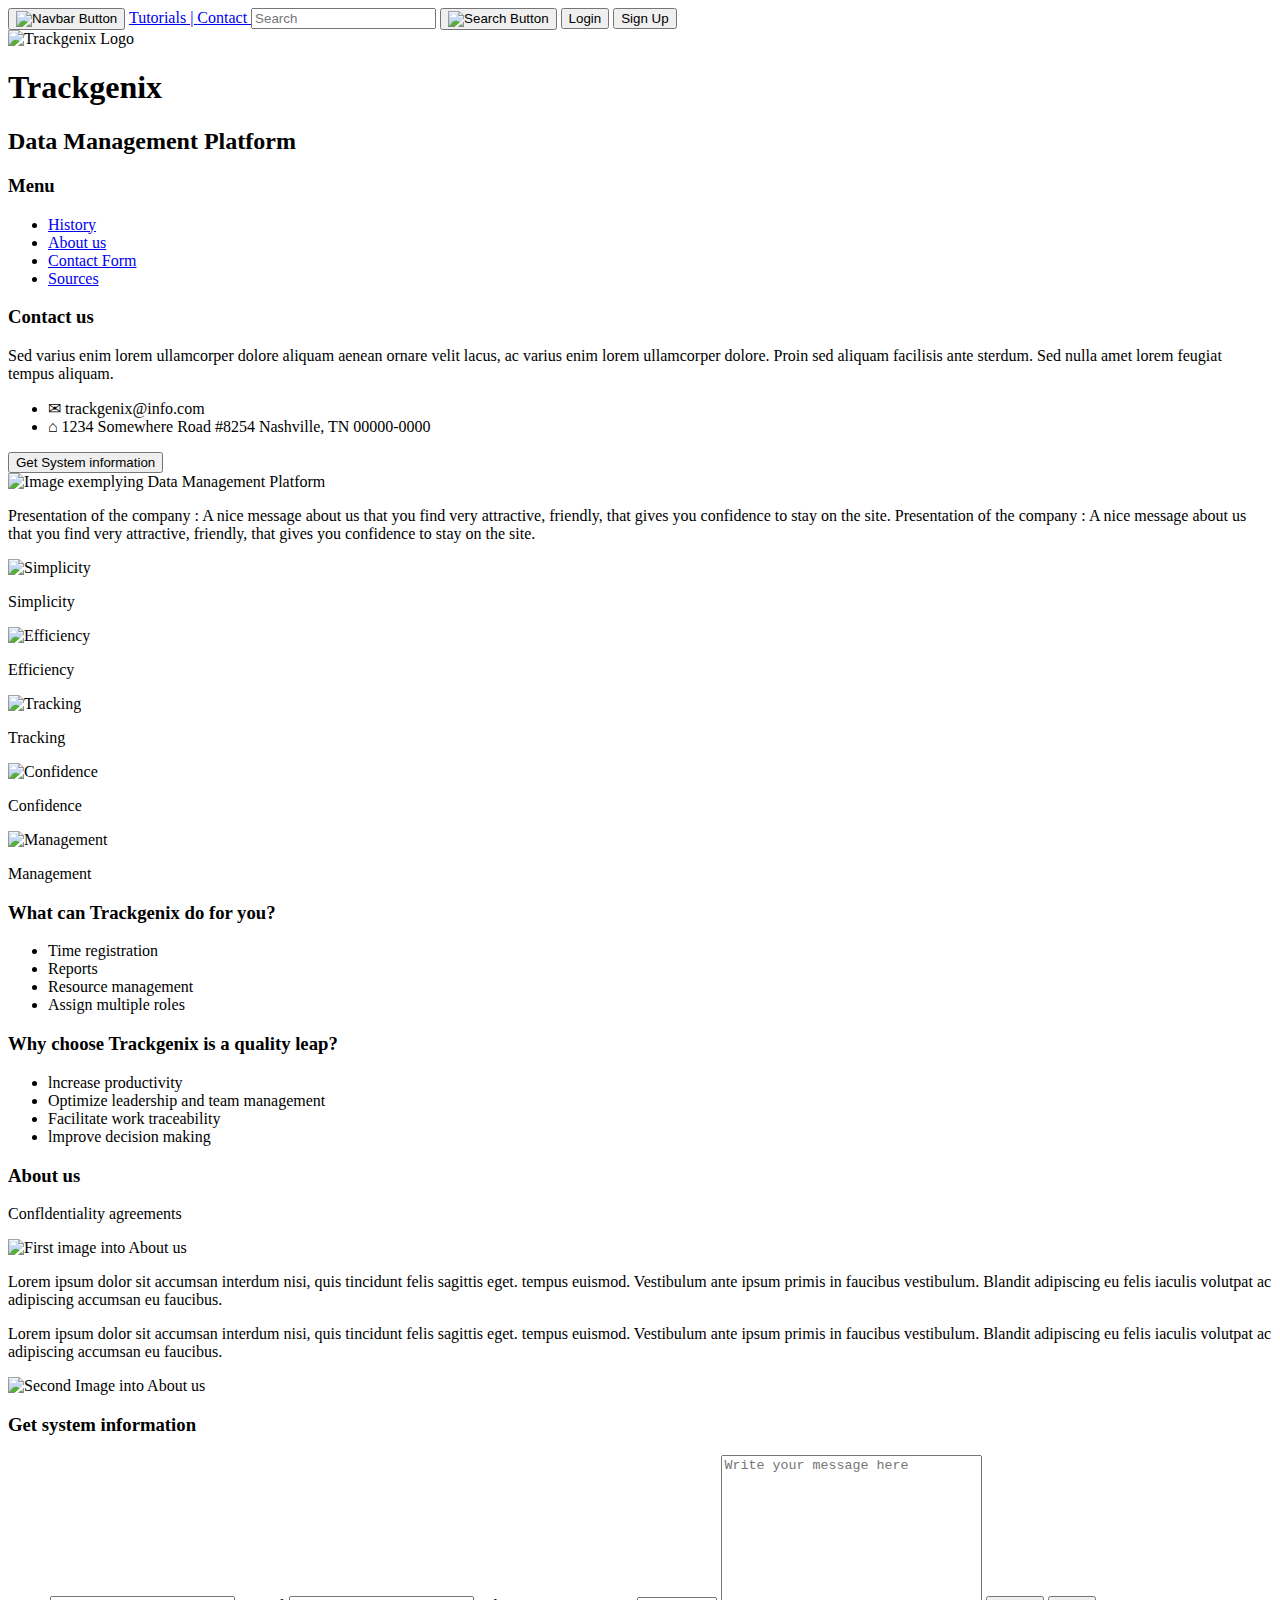
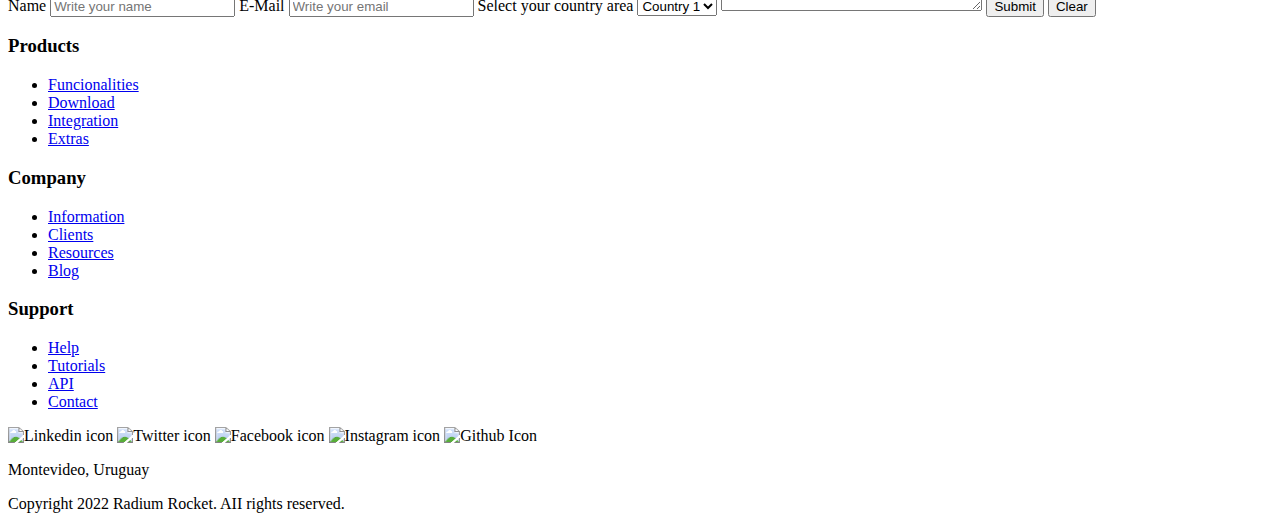
==== commit 962c6b23: "Make a tab level into html tag and head and body tags" ====
--- a/Semana-01/index.html
+++ b/Semana-01/index.html
@@ -38,7 +38,7 @@
                 Trackgenix
             </h1>
             <h2>
-                - Data Management Platform
+                Data Management Platform
             </h2>
         </div>
         <div>
@@ -75,9 +75,9 @@
                     Contact us
                 </h3>
                 <p>
-                    Sed varius enim lorem ullamcorper dolore aliquam aenean ornare velit lacus, ac varius enim lorem
-                    ullamcorper dolore. Proin sed aliquam facilisis ante interdum. Sed nulla amet lorem feugiat tempus
-                    aliquam.
+                    Sed varius enim lorem ullamcorper dolore aliquam aenean ornare velit lacus,
+                    ac varius enim lorem ullamcorper dolore. Proin sed aliquam facilisis ante
+                    sterdum. Sed nulla amet lorem feugiat tempus aliquam.
                 </p>
             </div>
             <div>
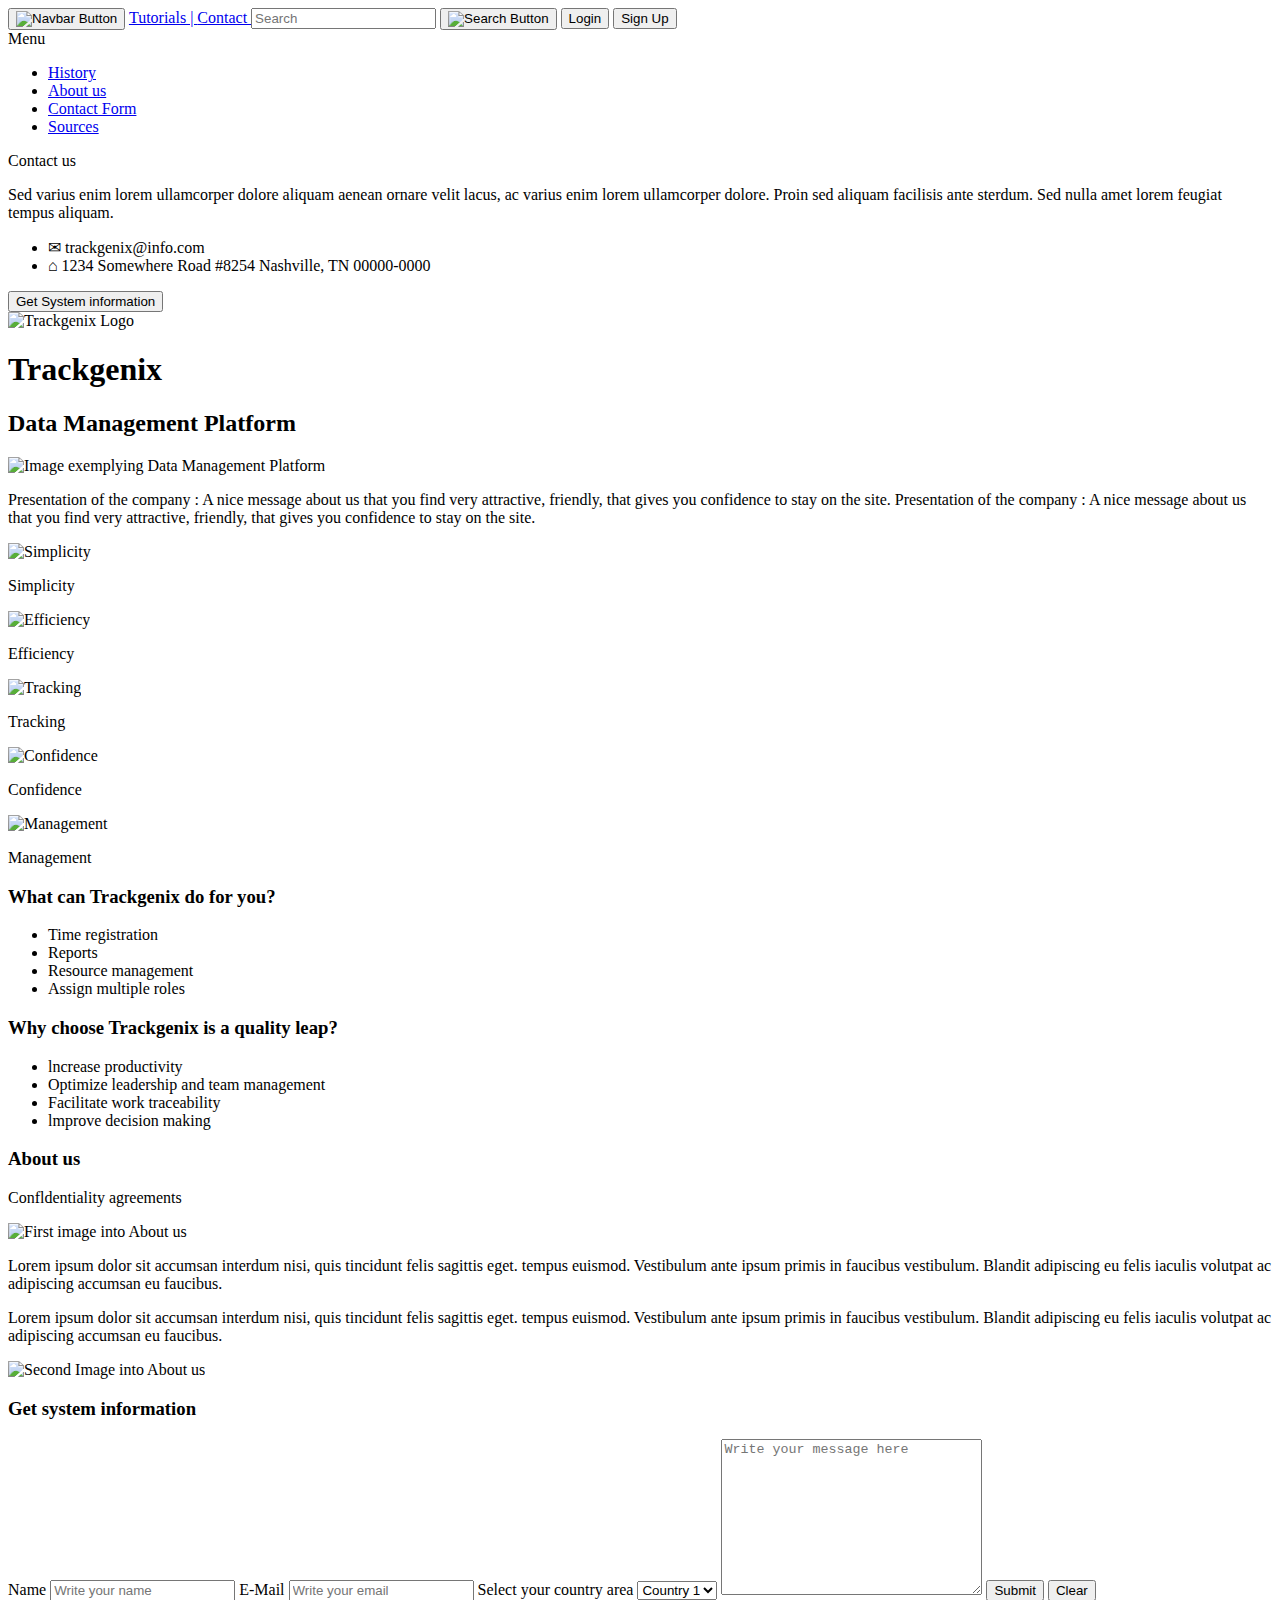
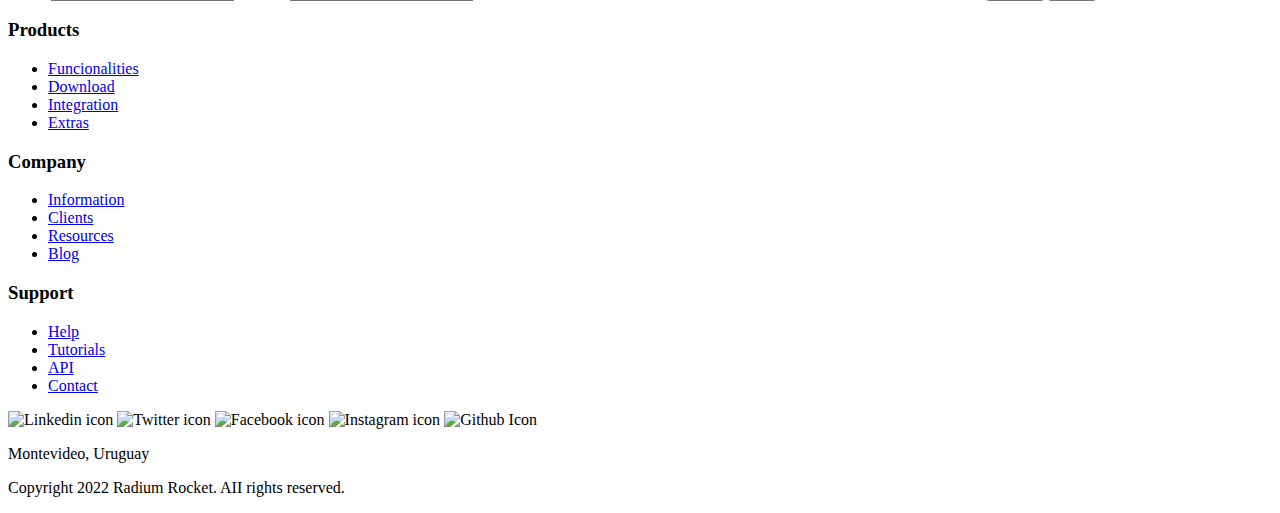
==== commit 5cbe3f56: "Solved the mistakes like title and subtitle, and the footer marked for Coco" ====
--- a/Semana-01/index.html
+++ b/Semana-01/index.html
@@ -1,357 +1,358 @@
 <!DOCTYPE html>
 <html lang="en">
-    <head>
-        <meta charset="UTF-8">
-        <meta http-equiv="X-UA-Compatible" content="IE=edge">
-        <meta name="viewport" content="width=device-width, initial-scale=1.0">
-        <title>
-            Trackgenix - Data Management
-        </title>
-    </head>
-    <body>
-        <header>
+<head>
+    <meta charset="UTF-8">
+    <meta http-equiv="X-UA-Compatible" content="IE=edge">
+    <meta name="viewport" content="width=device-width, initial-scale=1.0">
+    <title>
+        Trackgenix - Data Management
+    </title>
+</head>
+<body>
+    <header>
+        <button>
+            <img src="https://img.myloview.es/cuadros/hamburger-menu-icon-menu-icon-in-trendy-flat-style-isolated-on-white-background-for-your-web-site-design-app-logo-ui-vector-illustration-eps10-400-198409260.jpg"
+                alt="Navbar Button" height="30px">
+        </button>
+        <a href="#Tutorials">
+            Tutorials |
+        </a>
+        <a href="#Contact">
+            Contact
+        </a>
+        <input type="text" placeholder="Search">
+        <button>
+            <img src="https://icon-library.com/images/search-magnifying-glass-icon/search-magnifying-glass-icon-3.jpg"
+                alt="Search Button" height="30px">
+        </button>
+        <button>
+            Login
+        </button>
+        <button>
+            Sign Up
+        </button>
+    </header>
+    <div>
+        <!-- Here'll be the left navbar-->
+        <label>
+            Menu
+        </label>
+        <nav>
+            <ul>
+                <li>
+                    <a href="#History">
+                        History
+                    </a>
+                </li>
+                <li>
+                    <a href="#About-us">
+                        About us
+                    </a>
+                </li>
+                <li>
+                    <a href="#Contact-form">
+                        Contact Form
+                    </a>
+                </li>
+                <li>
+                    <a href="#Sources">
+                        Sources
+                    </a>
+                </li>
+            </ul>
+        </nav>
+        <div>
+            <label>
+                Contact us
+            </label>
+            <p>
+                Sed varius enim lorem ullamcorper dolore aliquam aenean ornare velit lacus,
+                ac varius enim lorem ullamcorper dolore. Proin sed aliquam facilisis ante
+                sterdum. Sed nulla amet lorem feugiat tempus aliquam.
+            </p>
+        </div>
+        <div>
+            <ul>
+                <li>
+                    ✉ trackgenix@info.com
+                </li>
+                <li>
+                    ⌂ 1234 Somewhere Road #8254 Nashville, TN 00000-0000
+                </li>
+            </ul>
             <button>
-                <img src="https://img.myloview.es/cuadros/hamburger-menu-icon-menu-icon-in-trendy-flat-style-isolated-on-white-background-for-your-web-site-design-app-logo-ui-vector-illustration-eps10-400-198409260.jpg"
-                    alt="Navbar Button" height="30px">
+                Get System information
             </button>
-            <a href="#Tutorials">
-                Tutorials |
-            </a>
-            <a href="#Contact">
-                Contact
-            </a>
-            <input type="text" placeholder="Search">
-            <button>
-                <img src="https://icon-library.com/images/search-magnifying-glass-icon/search-magnifying-glass-icon-3.jpg"
-                    alt="Search Button" height="30px">
-            </button>
-            <button>
-                Login
-            </button>
-            <button>
-                Sign Up
-            </button>
-        </header>
-        <div>
-            <img src="https://cdn.worldvectorlogo.com/logos/tether.svg" alt="Trackgenix Logo" height="40px">
-            <h1>
-                Trackgenix
-            </h1>
-            <h2>
-                Data Management Platform
-            </h2>
-        </div>
-        <div>
-            <!-- Here'll be the left navbar-->
-            <h3>
-                Menu
-            </h3>
-            <nav>
-                <ul>
-                    <li>
-                        <a href="#History">
-                            History
-                        </a>
-                    </li>
-                    <li>
-                        <a href="#About-us">
-                            About us
-                        </a>
-                    </li>
-                    <li>
-                        <a href="#Contact-form">
-                            Contact Form
-                        </a>
-                    </li>
-                    <li>
-                        <a href="#Sources">
-                            Sources
-                        </a>
-                    </li>
-                </ul>
-            </nav>
+        </div>
+    </div>
+    <div>
+        <!-- Here'll be the main containt-->
+        <main>
+            <div>
+                <img src="https://cdn.worldvectorlogo.com/logos/tether.svg" alt="Trackgenix Logo" height="40px">
+                <h1>
+                    Trackgenix
+                </h1>
+                <h2>
+                    Data Management Platform
+                </h2>
+            </div>
+            <div>
+                <div>
+                    <img src="https://pazarlamaturkiye.com/wp-content/uploads/2018/05/Data-Management-Platform.png"
+                        alt="Image exemplying Data Management Platform" width="450px">
+                </div>
+                <div>
+                    <p>
+                        Presentation of the company : A nice message about us that you
+                        find very attractive, friendly, that gives you confidence to stay on the site.
+                        Presentation of the company : A nice message about us that you
+                        find very attractive, friendly, that gives you confidence to stay on the site.
+
+                    </p>
+                </div>
+            </div>
+            <div>
+                <div>
+                    <img src="https://encrypted-tbn0.gstatic.com/images?q=tbn:ANd9GcRNjlcnhnQTV7An7oXIe1HgO9FP3tfNX5EGj26M8OlEeyMVDk7GV3P38-vk_10spTiU4P0&usqp=CAU"
+                        alt="Simplicity" width="100px">
+                    <p>
+                        Simplicity
+                    </p>
+                </div>
+                <div>
+                    <img src="https://encrypted-tbn0.gstatic.com/images?q=tbn:ANd9GcSAX2oFaMgZKemCsI4JQpP0Ci6xnxByif6hU6y6-peVJWTiiFJ_62dN5f6Og_A-XDs0eFA&usqp=CAU"
+                        alt="Efficiency" width="100px">
+                    <p>
+                        Efficiency
+                    </p>
+                </div>
+                <div>
+                    <img src="https://encrypted-tbn0.gstatic.com/images?q=tbn:ANd9GcQBABTulSaXadjzHNPzKu6OuQp5g4y77EBCzYpdjZ-4TdGt06MWhV-HeqVAdFVnvf1gBVw&usqp=CAU"
+                        alt="Tracking" width="100px">
+                    <p>
+                        Tracking
+                    </p>
+                </div>
+                <div>
+                    <img src="https://encrypted-tbn0.gstatic.com/images?q=tbn:ANd9GcTR4eO2rmCp1zheX2tdHtABQGSe2A0lK6OpbT_vIJUIr_GCQR_GhEQOy56whal0501XbXc&usqp=CAU"
+                        alt="Confidence" width="100px">
+                    <p>
+                        Confidence
+                    </p>
+                </div>
+                <div>
+                    <img src="https://encrypted-tbn0.gstatic.com/images?q=tbn:ANd9GcQbEOR29j9IHs92B5cQX1gqvI-0jGED6jDcdDVewpE3LbPR_YmRjpJWbRWKyFTEcCRvYMY&usqp=CAU"
+                        alt="Management" width="100px">
+                    <p>
+                        Management
+                    </p>
+                </div>
+            </div>
+            <div>
+                <div>
+                    <h3>
+                        What can Trackgenix do for you?
+                    </h3>
+                    <ul>
+                        <li>
+                            Time registration
+                        </li>
+                        <li>
+                            Reports
+                        </li>
+                        <li>
+                            Resource management
+                        </li>
+                        <li>
+                            Assign multiple roles
+                        </li>
+                    </ul>
+                </div>
+                <div>
+                    <h3>
+                        Why choose Trackgenix is a quality leap?
+                    </h3>
+                    <ul>
+                        <li>
+                            lncrease productivity
+                        </li>
+                        <li>
+                            Optimize leadership and team management
+                        </li>
+                        <li>
+                            Facilitate work traceability
+                        </li>
+                        <li>
+                            lmprove decision making
+                        </li>
+                    </ul>
+                </div>
+            </div>
             <div>
                 <h3>
-                    Contact us
+                    About us
                 </h3>
                 <p>
-                    Sed varius enim lorem ullamcorper dolore aliquam aenean ornare velit lacus,
-                    ac varius enim lorem ullamcorper dolore. Proin sed aliquam facilisis ante
-                    sterdum. Sed nulla amet lorem feugiat tempus aliquam.
+                    Confldentiality agreements
                 </p>
-            </div>
-            <div>
-                <ul>
-                    <li>
-                        ✉ trackgenix@info.com
-                    </li>
-                    <li>
-                        ⌂ 1234 Somewhere Road #8254 Nashville, TN 00000-0000
-                    </li>
-                </ul>
-                <button>
-                    Get System information
+                <img src="https://7wdata.be/wp-content/uploads/2016/12/data-management-2016s-hot-trends-and-what-to-watch-in-2017.png"
+                    alt="First image into About us" width="250px">
+                <p>Lorem ipsum dolor sit accumsan interdum nisi, quis tincidunt felis sagittis eget.
+                    tempus euismod. Vestibulum ante ipsum primis in faucibus vestibulum. Blandit
+                    adipiscing eu felis iaculis volutpat ac adipiscing accumsan eu faucibus.
+                </p>
+                <p>
+                    Lorem ipsum dolor sit accumsan interdum nisi, quis tincidunt felis sagittis eget.
+                    tempus euismod. Vestibulum ante ipsum primis in faucibus vestibulum. Blandit
+                    adipiscing eu felis iaculis volutpat ac adipiscing accumsan eu faucibus.
+                </p>
+                <img src="https://encrypted-tbn0.gstatic.com/images?q=tbn:ANd9GcQDoixtLy-ItMGqrytvDksn0i9OTgIYOsL_X_RhDA87NlCUQ5ke4QQAQ3ZYBoOzcvPKqpc&usqp=CAU"
+                    alt="Second Image into About us" width="250px">
+            </div>
+        </main>
+        <div>
+            <h3>
+                Get system information
+            </h3>
+            <form action="">
+                <label for="fname">
+                    Name
+                </label>
+                <input type="text" name="fname" placeholder="Write your name">
+                <label for="femail">
+                    E-Mail
+                </label>
+                <input type="text" name="femail" placeholder="Write your email">
+                <label for="fcountry">
+                    Select your country area
+                </label>
+                <select id="fcountry" name="fcountry">
+                    <option value="c1">
+                        Country 1
+                    </option>
+                    <option value="c2">
+                        Country 2
+                    </option>
+                    <option value="c3">
+                        Country 3
+                    </option>
+                    <option value="c4">
+                        Country 4
+                    </option>
+                </select>
+                <textarea placeholder="Write your message here" name="message" id="message" cols="30"
+                    rows="10"></textarea>
+                <button type="submit">
+                    Submit
                 </button>
-            </div>
-        </div>
-        <div>
-            <!-- Here'll be the main containt-->
-            <main>
-                <div>
-                    <div>
-                        <img src="https://pazarlamaturkiye.com/wp-content/uploads/2018/05/Data-Management-Platform.png"
-                            alt="Image exemplying Data Management Platform" width="450px">
-                    </div>
-                    <div>
-                        <p>
-                            Presentation of the company : A nice message about us that you
-                            find very attractive, friendly, that gives you confidence to stay on the site.
-                            Presentation of the company : A nice message about us that you
-                            find very attractive, friendly, that gives you confidence to stay on the site.
+                <button type="reset">
+                    Clear
+                </button>
+            </form>
+        </div>
+    </div>
+    <div>
+        <div>
+            <h3>
+                Products
+            </h3>
+            <ul>
+                <li>
+                    <a href="#Funcionalities">
+                        Funcionalities
+                    </a>
+                </li>
+                <li>
+                    <a href="#Download">
+                        Download
+                    </a>
+                </li>
+                <li>
+                    <a href="#Integration">
+                        Integration
+                    </a>
+                </li>
+                <li>
+                    <a href="#Extras">
+                        Extras
+                    </a>
+                </li>
+            </ul>
+        </div>
+        <div>
+            <h3>
+                Company
+            </h3>
+            <ul>
+                <li>
+                    <a href="#Information">
+                        Information
+                    </a>
+                </li>
+                <li>
+                    <a href="#Clients">
+                        Clients
+                    </a>
+                </li>
+                <li>
+                    <a href="#Resources">
+                        Resources
+                    </a>
+                </li>
+                <li>
+                    <a href="#Blog">
+                        Blog
+                    </a>
+                </li>
+            </ul>
+        </div>
+        <div>
+            <h3>
+                Support
+            </h3>
+            <ul>
+                <li>
+                    <a href="#Help">
+                        Help
+                    </a>
+                </li>
+                <li>
+                    <a href="#Tutorials">
+                        Tutorials
+                    </a>
+                </li>
+                <li>
+                    <a href="#API">
+                        API
+                    </a>
+                </li>
+                <li>
+                    <a href="#Contact">
+                        Contact
+                    </a>
+                </li>
+            </ul>
+        </div>
+    </div>
+    <footer>
+        <img src="https://encrypted-tbn0.gstatic.com/images?q=tbn:ANd9GcRpEP6_ZqUdItJUMNAiUfH-ytlPuseYnOrLhNp8lPl6ViB_O1-Tz4n3jwbPlVkirF3Y3QU&usqp=CAU"
+            alt="Linkedin icon" width="20px">
+        <img src="https://encrypted-tbn0.gstatic.com/images?q=tbn:ANd9GcS73k3dFT_EfG0rqnbaKS2PxNOc1YjJjVWnY6-IaeAW9z2ITGbY1RQXqG9WhJAtgSgdsg0&usqp=CAU"
+            alt="Twitter icon" width="20px">
+        <img src="https://encrypted-tbn0.gstatic.com/images?q=tbn:ANd9GcTBZKT7Yleym993SA5GMZxdYhwHwV09j8f9yUP1NZKIBduaz9Mogz77BYsLnht0-0xHnI0&usqp=CAU"
+            alt="Facebook icon" width="20px">
+        <img src="https://encrypted-tbn0.gstatic.com/images?q=tbn:ANd9GcQTULUhZjZ8Y88PCtERA09YDloaWTCAEkS9-Q&usqp=CAU"
+            alt="Instagram icon" width="20px">
+        <img src="https://encrypted-tbn0.gstatic.com/images?q=tbn:ANd9GcRTFSIO_dsJJiOX3Sntwxpw6lUIJKI0ueBlRpcQ3q57xVOw4-bCAQ2eX0v_5v2sf5CIiNA&usqp=CAU"
+            alt="Github Icon" width="20px">
+        <p>
+            Montevideo, Uruguay
+        </p>
+        <p>
+            Copyright 2022 Radium Rocket. AII rights reserved.
+        </p>
+    </footer>
+</body>
 
-                        </p>
-                    </div>
-                </div>
-                <div>
-                    <div>
-                        <img src="https://encrypted-tbn0.gstatic.com/images?q=tbn:ANd9GcRNjlcnhnQTV7An7oXIe1HgO9FP3tfNX5EGj26M8OlEeyMVDk7GV3P38-vk_10spTiU4P0&usqp=CAU"
-                            alt="Simplicity" width="100px">
-                        <p>
-                            Simplicity
-                        </p>
-                    </div>
-                    <div>
-                        <img src="https://encrypted-tbn0.gstatic.com/images?q=tbn:ANd9GcSAX2oFaMgZKemCsI4JQpP0Ci6xnxByif6hU6y6-peVJWTiiFJ_62dN5f6Og_A-XDs0eFA&usqp=CAU"
-                            alt="Efficiency" width="100px">
-                        <p>
-                            Efficiency
-                        </p>
-                    </div>
-                    <div>
-                        <img src="https://encrypted-tbn0.gstatic.com/images?q=tbn:ANd9GcQBABTulSaXadjzHNPzKu6OuQp5g4y77EBCzYpdjZ-4TdGt06MWhV-HeqVAdFVnvf1gBVw&usqp=CAU"
-                            alt="Tracking" width="100px">
-                        <p>
-                            Tracking
-                        </p>
-                    </div>
-                    <div>
-                        <img src="https://encrypted-tbn0.gstatic.com/images?q=tbn:ANd9GcTR4eO2rmCp1zheX2tdHtABQGSe2A0lK6OpbT_vIJUIr_GCQR_GhEQOy56whal0501XbXc&usqp=CAU"
-                            alt="Confidence" width="100px">
-                        <p>
-                            Confidence
-                        </p>
-                    </div>
-                    <div>
-                        <img src="https://encrypted-tbn0.gstatic.com/images?q=tbn:ANd9GcQbEOR29j9IHs92B5cQX1gqvI-0jGED6jDcdDVewpE3LbPR_YmRjpJWbRWKyFTEcCRvYMY&usqp=CAU"
-                            alt="Management" width="100px">
-                        <p>
-                            Management
-                        </p>
-                    </div>
-                </div>
-                <div>
-                    <p>
-                        <h3>
-                            What can Trackgenix do for you?
-                        </h3>
-                        <ul>
-                            <li>
-                                Time registration
-                            </li>
-                            <li>
-                                Reports
-                            </li>
-                            <li>
-                                Resource management
-                            </li>
-                            <li>
-                                Assign multiple roles
-                            </li>
-                        </ul>
-                    </p>
-                    <p>
-                        <h3>
-                            Why choose Trackgenix is a quality leap?
-                        </h3>
-                        <ul>
-                            <li>
-                                lncrease productivity
-                            </li>
-                            <li>
-                                Optimize leadership and team management
-                            </li>
-                            <li>
-                                Facilitate work traceability
-                            </li>
-                            <li>
-                                lmprove decision making
-                            </li>
-                        </ul>
-                    </p>
-                </div>
-                <div>
-                    <h3>
-                        About us
-                    </h3>
-                    <p>
-                        Confldentiality agreements
-                    </p>
-                    <img src="https://7wdata.be/wp-content/uploads/2016/12/data-management-2016s-hot-trends-and-what-to-watch-in-2017.png"
-                        alt="First image into About us" width="250px">
-                    <p>Lorem ipsum dolor sit accumsan interdum nisi, quis tincidunt felis sagittis eget.
-                        tempus euismod. Vestibulum ante ipsum primis in faucibus vestibulum. Blandit
-                        adipiscing eu felis iaculis volutpat ac adipiscing accumsan eu faucibus.
-                    </p>
-                    <p>
-                        Lorem ipsum dolor sit accumsan interdum nisi, quis tincidunt felis sagittis eget.
-                        tempus euismod. Vestibulum ante ipsum primis in faucibus vestibulum. Blandit
-                        adipiscing eu felis iaculis volutpat ac adipiscing accumsan eu faucibus.
-                    </p>
-                    <img src="https://encrypted-tbn0.gstatic.com/images?q=tbn:ANd9GcQDoixtLy-ItMGqrytvDksn0i9OTgIYOsL_X_RhDA87NlCUQ5ke4QQAQ3ZYBoOzcvPKqpc&usqp=CAU"
-                        alt="Second Image into About us" width="250px">
-                </div>
-            </main>
-            <div>
-                <h3>
-                    Get system information
-                </h3>
-                <form action="">
-                    <label for="fname">
-                        Name
-                    </label>
-                    <input type="text" name="fname" placeholder="Write your name">
-                    <label for="femail">
-                        E-Mail
-                    </label>
-                    <input type="text" name="femail" placeholder="Write your email">
-                    <label for="fcountry">
-                        Select your country area
-                    </label>
-                    <select id="fcountry" name="fcountry">
-                        <option value="c1">
-                            Country 1
-                        </option>
-                        <option value="c2">
-                            Country 2
-                        </option>
-                        <option value="c3">
-                            Country 3
-                        </option>
-                        <option value="c4">
-                            Country 4
-                        </option>
-                    </select>
-                    <textarea placeholder="Write your message here" name="message" id="message" cols="30"
-                        rows="10"></textarea>
-                    <button type="submit">
-                        Submit
-                    </button>
-                    <button type="reset">
-                        Clear
-                    </button>
-                </form>
-            </div>
-        </div>
-        <div>
-            <div>
-                <h3>
-                    Products
-                </h3>
-                <ul>
-                    <li>
-                        <a href="#Funcionalities">
-                            Funcionalities
-                        </a>
-                    </li>
-                    <li>
-                        <a href="#Download">
-                            Download
-                        </a>
-                    </li>
-                    <li>
-                        <a href="#Integration">
-                            Integration
-                        </a>
-                    </li>
-                    <li>
-                        <a href="#Extras">
-                            Extras
-                        </a>
-                    </li>
-                </ul>
-            </div>
-            <div>
-                <h3>
-                    Company
-                </h3>
-                <ul>
-                    <li>
-                        <a href="#Information">
-                            Information
-                        </a>
-                    </li>
-                    <li>
-                        <a href="#Clients">
-                            Clients
-                        </a>
-                    </li>
-                    <li>
-                        <a href="#Resources">
-                            Resources
-                        </a>
-                    </li>
-                    <li>
-                        <a href="#Blog">
-                            Blog
-                        </a>
-                    </li>
-                </ul>
-            </div>
-            <div>
-                <h3>
-                    Support
-                </h3>
-                <ul>
-                    <li>
-                        <a href="#Help">
-                            Help
-                        </a>
-                    </li>
-                    <li>
-                        <a href="#Tutorials">
-                            Tutorials
-                        </a>
-                    </li>
-                    <li>
-                        <a href="#API">
-                            API
-                        </a>
-                    </li>
-                    <li>
-                        <a href="#Contact">
-                            Contact
-                        </a>
-                    </li>
-                </ul>
-            </div>
-        </div>
-        <footer>
-            <img src="https://encrypted-tbn0.gstatic.com/images?q=tbn:ANd9GcRpEP6_ZqUdItJUMNAiUfH-ytlPuseYnOrLhNp8lPl6ViB_O1-Tz4n3jwbPlVkirF3Y3QU&usqp=CAU"
-                alt="Linkedin icon" width="20px">
-            <img src="https://encrypted-tbn0.gstatic.com/images?q=tbn:ANd9GcS73k3dFT_EfG0rqnbaKS2PxNOc1YjJjVWnY6-IaeAW9z2ITGbY1RQXqG9WhJAtgSgdsg0&usqp=CAU"
-                alt="Twitter icon" width="20px">
-            <img src="https://encrypted-tbn0.gstatic.com/images?q=tbn:ANd9GcTBZKT7Yleym993SA5GMZxdYhwHwV09j8f9yUP1NZKIBduaz9Mogz77BYsLnht0-0xHnI0&usqp=CAU"
-                alt="Facebook icon" width="20px">
-            <img src="https://encrypted-tbn0.gstatic.com/images?q=tbn:ANd9GcQTULUhZjZ8Y88PCtERA09YDloaWTCAEkS9-Q&usqp=CAU"
-                alt="Instagram icon" width="20px">
-            <img src="https://encrypted-tbn0.gstatic.com/images?q=tbn:ANd9GcRTFSIO_dsJJiOX3Sntwxpw6lUIJKI0ueBlRpcQ3q57xVOw4-bCAQ2eX0v_5v2sf5CIiNA&usqp=CAU"
-                alt="Github Icon" width="20px">
-            <p>
-                Montevideo, Uruguay
-            </p>
-            <p>
-                Copyright 2022 Radium Rocket. AII rights reserved.
-            </p>
-        </footer>
-    </body>
 </html>